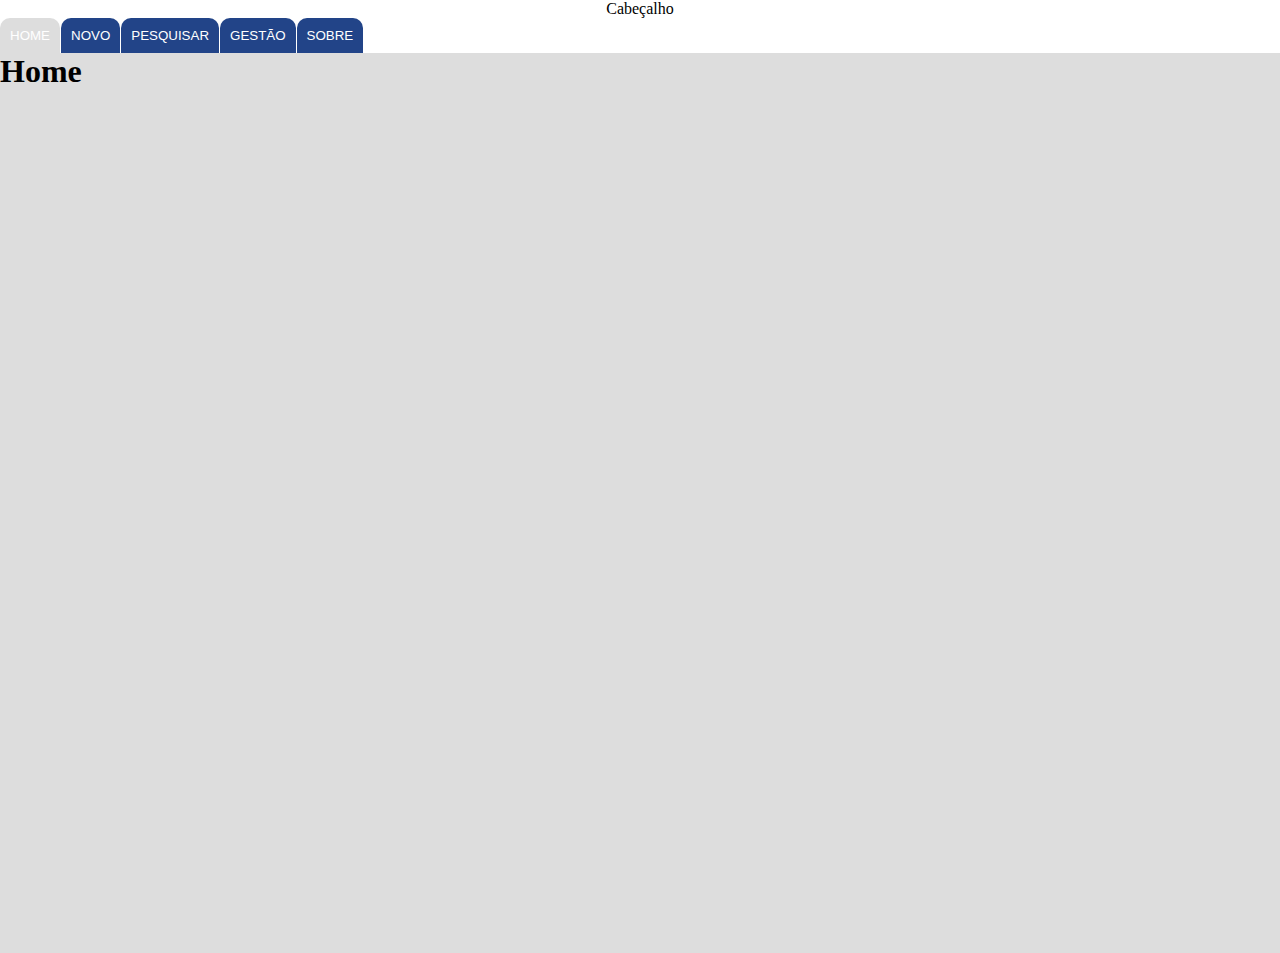
==== index.html @ b483350b "começando a desenvolver uma agenda com javascript" ====
<!DOCTYPE html>
<html lang="pt-br">
<head>
    <meta charset="UTF-8">
    <meta name="viewport" content="width=device-width, initial-scale=1.0">
    <title>Projeto Agendda</title>
    <link rel="stylesheet" href="style.css">
</head>
<body>

    <div id="cabecalho" class="cabecalho">
        Cabeçalho
    </div>

    <div id="menu" class="menu">
        <button id="btn_home" class="aba abaSelecionada">Home</button>
        <button id="btn_novo" class="aba">Novo</button>
        <button id="btn_pesquisar" class="aba">Pesquisar</button>
        <button id="btn_gestao" class="aba">Gestão</button>
        <button id="btn_sobre" class="aba">Sobre</button>
    </div>

    <div id="principal" class="principal">
        <iframe name="if_principal" id="if_principal" class="if_principal" src="./home.html"></iframe>
    </div>

    <script src="style.js"></script>
</body>
</html>
---- style.css ----
* {
    border: none;
    padding: 0px;
    margin: 0px;
    box-sizing: border-box;
}

.cabecalho {
    display: flex;
    justify-content: center;
    align-items: center;
    /*border: 1px solid red;*/
}

.menu {
    display: flex;
    justify-content: flex-start;
    align-items: center;
    /*border: 1px solid red;*/
}

.principal {
    display: flex;
    justify-content: center;
    align-items: center;
    background-color: #ddd;
    width: 100;
    height: 100vh;
    /*border: 1px solid red;*/
}

.aba {
    background-color: #248;
    color: #fff;
    text-transform: uppercase;
    padding: 10px;
    cursor: pointer;
    border-radius: 10px 10px 0px 0px;
    margin-right: 1px;
}

.abaSelecionada {
    /*background-color: #248 !important;*/
    background-color: #ddd !important;
}

.if_principal {
    /*border: 1px solid red;*/
    width: 100%;
    height: 100%;
    overflow-x: hidden;
}

.btn_geral {

}

/* JANELA NOVO */
#novo {
    display: flex;
    flex-direction: column;
    justify-content: flex-start;
    align-items: center;
}
.elementosForm {
    display: flex;
    flex-direction: column;
    justify-content: flex-start;
    align-items: flex-start;
    width: 80%;
    margin-top: 20px;
    /*border: 1px solid red;*/
}

.botoesForm {
    display: flex;
    justify-content: center;
    align-items: center;
}

.camposForm {
    display: flex;
    flex-direction: column;
    justify-content: center;
    align-items: flex-start;
    margin-bottom: 10px;
    width: 100%;
}

.camposForm input {
    width: 100%;
    padding: 10px;
    border-radius: 10px;
}

.btn_geral {
    background-color: #248;
    color: #fff;
    text-transform: uppercase;
    padding: 10px;
    cursor: pointer;
    border-radius: 10px;
    margin: 10px;

}
/***************/
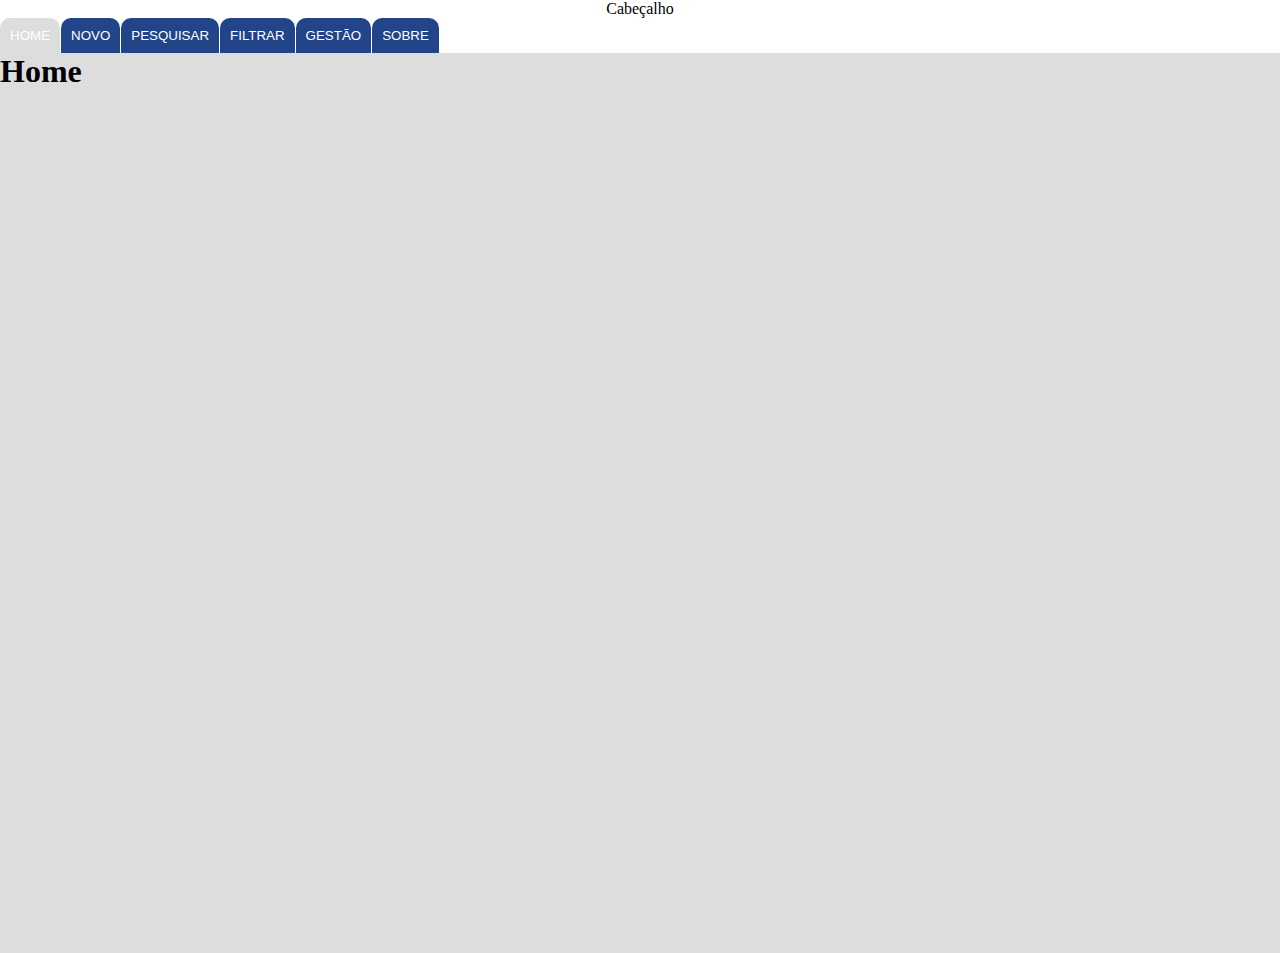
==== commit 40c2747e: "parte visual e beck end" ====
--- a/index.html
+++ b/index.html
@@ -16,6 +16,7 @@
         <button id="btn_home" class="aba abaSelecionada">Home</button>
         <button id="btn_novo" class="aba">Novo</button>
         <button id="btn_pesquisar" class="aba">Pesquisar</button>
+        <button id="btn_filtrar" class="aba">Filtrar</button>
         <button id="btn_gestao" class="aba">Gestão</button>
         <button id="btn_sobre" class="aba">Sobre</button>
     </div>
--- a/style.css
+++ b/style.css
@@ -103,4 +103,32 @@
     margin: 10px;
 
 }
+/***************/
+
+/* Pesquisar */
+.pesquisa {
+    display: flex;
+    flex-direction: row;
+    justify-content: space-around;
+    align-items: center;
+    width: 100%;
+    margin: 10px;
+}
+
+.campoPesq {
+    display: flex;
+    flex-direction: row;
+    justify-content: flex-start;
+    align-items: center;
+}
+
+input[type=text]{
+    border: 1px solid red;
+    padding: 5px;
+    border-radius: 5px;
+}
+
+label {
+    margin-right: 5px;
+}
 /***************/